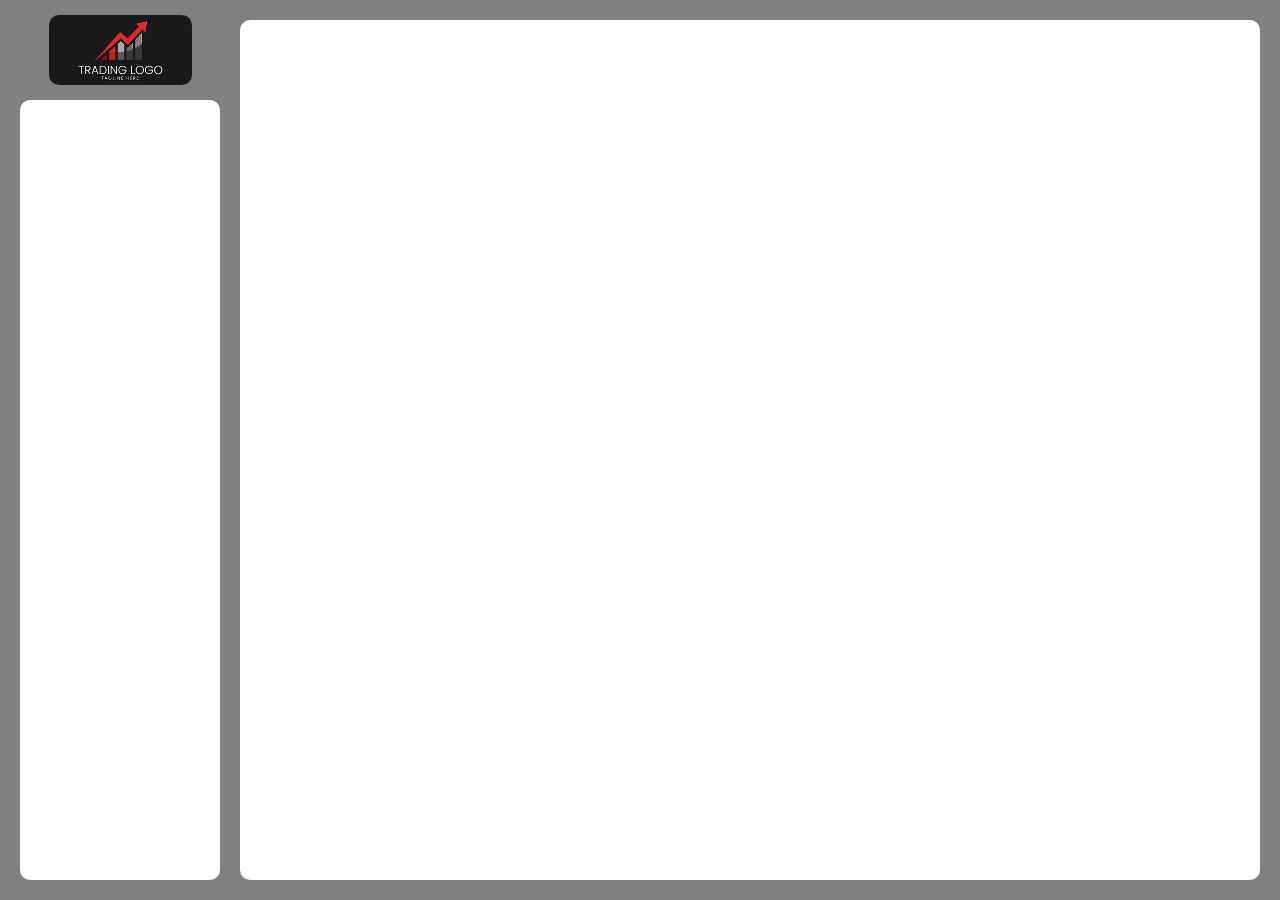
==== frontend/settings.html @ ecd94171 "reorganización inicial del proyecto" ====
<!DOCTYPE html>
<html lang="en">
<head>
    <meta charset="UTF-8">
    <meta name="viewport" content="width=device-width, initial-scale=1.0">
    <title>Settings</title>
    <link rel="stylesheet" href="settings.css"/>
</head>
<body>
    
<main class="contenedor">
    <div class="logo"></div>
    <div class="principal"></div>
    <div class="secundario"></div>
</main>

</body>
</html>
---- frontend/settings.css ----
html, body {
    margin: 0;
    background-color: gray;
    overflow: hidden;
}

.contenedor {
    display: grid;
    grid-template-columns: 200px 1fr;
    grid-template-rows: 60px 1fr;
    height: 100vh;
    overflow: hidden;
    box-sizing: border-box;
    gap: 20px;
    padding: 20px;
}

.logo {
    background-image: url(/assets/img/nueavaaa.png);
    background-size: cover;
    background-position: center;
    grid-column: 1/2;
    grid-row: 1/2;
    border-radius: 10px;
    place-self: center;
    width: 143px;   
    height: 70px;   
}

.principal {
    background: white;
    grid-column: 1/2;
    grid-row: 2/3;
    border-radius: 10px;
}

.secundario {
    background: white;
    grid-column: 2/3;
    grid-row: 1/3;
    border-radius: 10px;
}
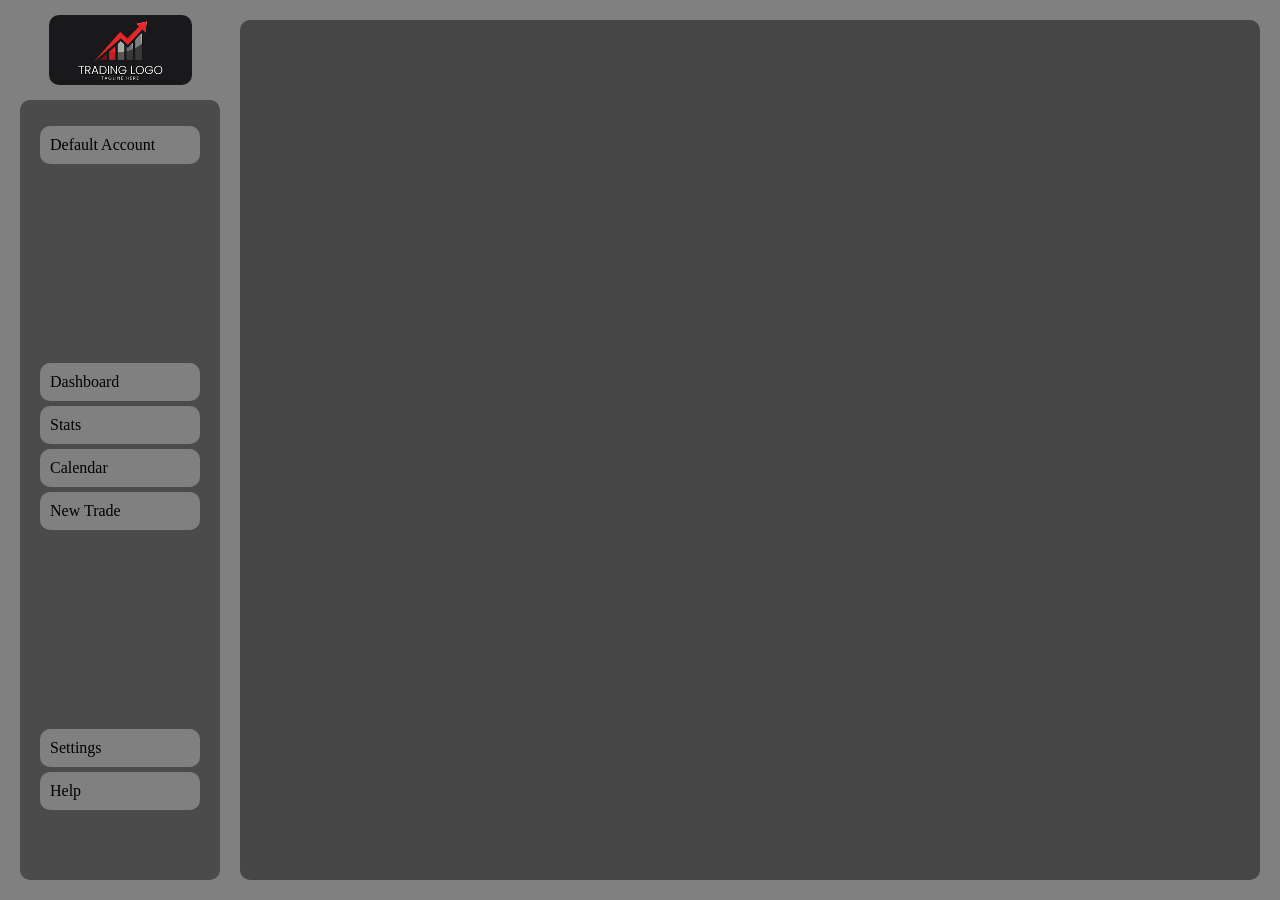
==== commit 78005d87: "feature: sidebar finish" ====
--- a/frontend/settings.html
+++ b/frontend/settings.html
@@ -10,8 +10,44 @@
     
 <main class="contenedor">
     <div class="logo"></div>
-    <div class="principal"></div>
-    <div class="secundario"></div>
+    <aside class="sidebar">
+        <ul class="sidebar-list">
+            <li class="default-account">Default Account</li>
+            <li class="dashboard">Dashboard</li>
+            <li class="stats">Stats</li>
+            <li class="calendar">Calendar</li>
+            <li class="new-trade">New Trade</li>
+            <li class="settings">Settings</li>
+            <li class="help">Help</li>
+        </ul>
+    </aside>
+    <div class="secundario">
+        <section class="view-default-account active">
+        </section>
+
+        <section class="view-dashboard">
+        </section>
+
+        <section class="view-stats">
+
+        </section>
+        
+        <section class="view-calendar">
+            
+        </section>
+
+        <section class="view-new-trade">
+
+        </section>
+        
+        <section class="view-settings">
+            
+        </section>
+
+        <section class="view-help">
+
+        </section>
+    </div>
 </main>
 
 </body>
--- a/frontend/settings.css
+++ b/frontend/settings.css
@@ -27,16 +27,83 @@
     height: 70px;   
 }
 
-.principal {
-    background: white;
+.sidebar {
     grid-column: 1/2;
     grid-row: 2/3;
+    background: rgb(75, 75, 75);
+    border-radius: 10px; 
+    display: flex;
+    padding: 10px 20px;
+    overflow: hidden;
+}
+
+.sidebar-list{
+    display: flex;
+    flex-direction: column;
+    list-style: none;
+    flex-grow: 1;
+    padding: 0%;
+    width: 100%;
+    height: 90%;
+    gap: 5px;
+}
+
+.default-account {
+    background: gray;
+    padding: 10px;
+    margin-bottom: auto;
     border-radius: 10px;
 }
 
+.dashboard {
+    background: gray;
+    padding: 10px;
+    border-radius: 10px;
+}
+
+.stats {
+    background: gray;
+    padding: 10px;
+    border-radius: 10px;
+}
+
+.calendar {
+    background-color: gray;
+    padding: 10px;
+    border-radius: 10px;
+}
+
+.new-trade {
+    background-color: gray;
+    padding: 10px;
+    border-radius: 10px;
+}
+
+.settings {
+    background-color: gray;
+    padding: 10px;
+    margin-top: auto;
+    border-radius: 10px;
+}
+
+.help {
+    background-color: gray;
+    padding: 10px;
+    border-radius: 10px;
+}
+
+
 .secundario {
-    background: white;
+    background: rgb(71, 70, 70);
     grid-column: 2/3;
     grid-row: 1/3;
     border-radius: 10px;
+}
+
+[class^="view-"] {
+    display: none;
+}
+
+.active {
+    display: block; 
 }
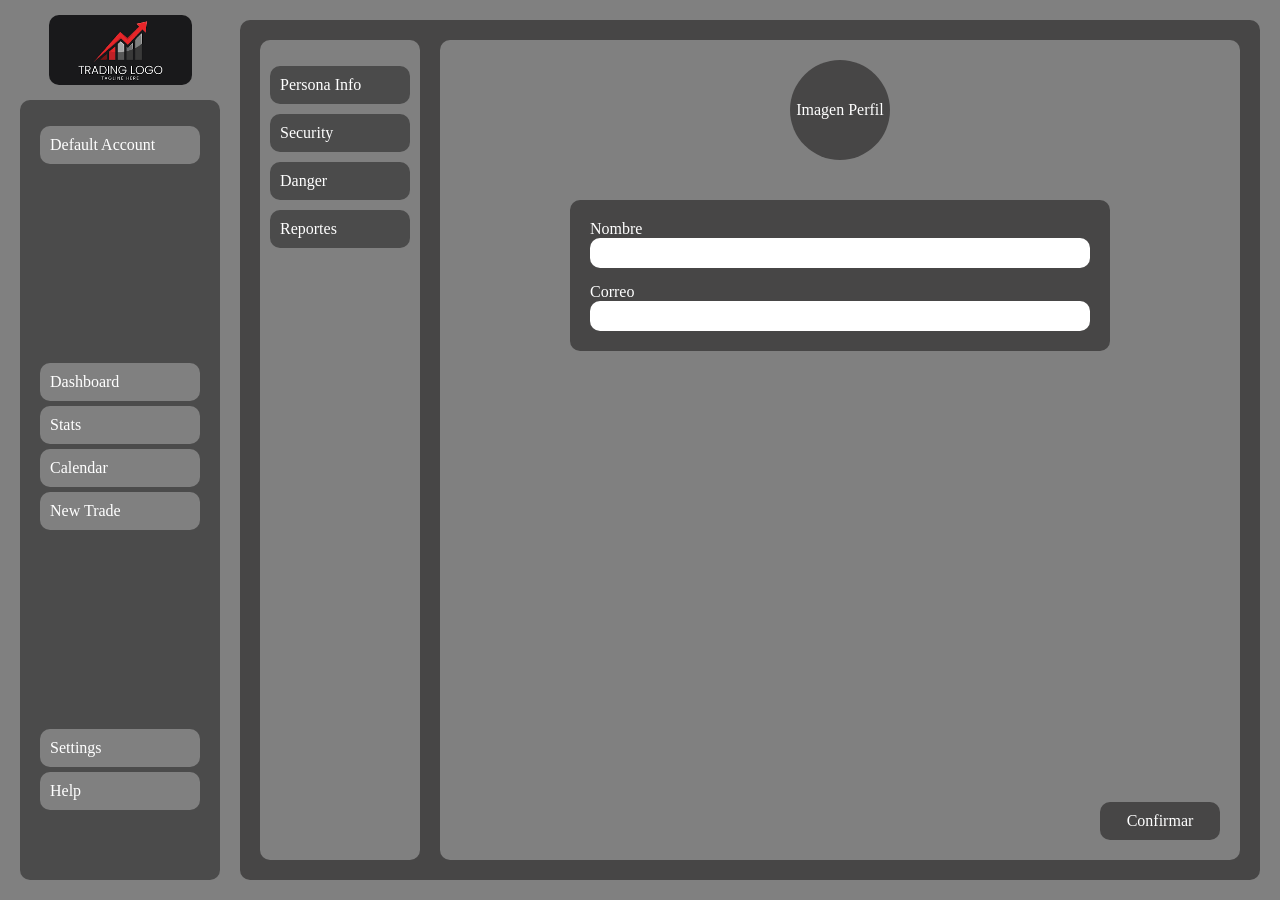
==== commit a98fdc4b: "feat: maquetación de la vista settings usando css grid y flexbox" ====
--- a/frontend/settings.html
+++ b/frontend/settings.html
@@ -21,11 +21,24 @@
             <li class="help">Help</li>
         </ul>
     </aside>
+
     <div class="secundario">
-        <section class="view-default-account active">
+
+        <aside class="sidebar-2">
+        <ul class="sidebar-list-2">
+            <li class="personal-info">Persona Info</li>
+            <li class="security">Security</li>
+            <li class="danger">Danger</li>
+            <li class="reportes">Reportes</li>
+        </ul>
+        </aside>
+
+        <section class="view-default-account">
+
         </section>
 
         <section class="view-dashboard">
+
         </section>
 
         <section class="view-stats">
@@ -40,8 +53,19 @@
 
         </section>
         
-        <section class="view-settings">
-            
+        <section class="view-settings active">
+            <div class="imagen-perfil">Imagen Perfil</div>
+            <div class="grupo-central">
+                <div class="container-nombre">
+                    <label>Nombre</label>
+                    <div class="nombre-perfil"></div>
+                </div>
+                <div class="container-correo">
+                    <label>Correo</label>
+                    <div class="correo-perfil"></div>
+                </div>
+            </div>
+            <div class="confirmar-perfil">Confirmar</div>           
         </section>
 
         <section class="view-help">
--- a/frontend/settings.css
+++ b/frontend/settings.css
@@ -53,30 +53,35 @@
     padding: 10px;
     margin-bottom: auto;
     border-radius: 10px;
+    color: white;
 }
 
 .dashboard {
     background: gray;
     padding: 10px;
     border-radius: 10px;
+    color: white;
 }
 
 .stats {
     background: gray;
     padding: 10px;
     border-radius: 10px;
+    color: white;
 }
 
 .calendar {
     background-color: gray;
     padding: 10px;
     border-radius: 10px;
+    color: white;
 }
 
 .new-trade {
     background-color: gray;
     padding: 10px;
     border-radius: 10px;
+    color: white;
 }
 
 .settings {
@@ -84,12 +89,14 @@
     padding: 10px;
     margin-top: auto;
     border-radius: 10px;
+    color: white;
 }
 
 .help {
     background-color: gray;
     padding: 10px;
     border-radius: 10px;
+    color: white;
 }
 
 
@@ -98,6 +105,118 @@
     grid-column: 2/3;
     grid-row: 1/3;
     border-radius: 10px;
+    display: grid;
+    grid-template-columns: 160px 1fr;
+    gap: 20px;
+    padding: 20px;
+}
+
+.view-settings.active{
+    background-color: gray;
+    display: flex;
+    flex-direction: column;
+    align-items: center;
+    border-radius: 10px;
+}
+
+
+.imagen-perfil {
+    margin-top: 20px;
+    background: rgb(71, 70, 70);
+    padding: 0;
+    margin-bottom: auto;
+    border-radius: 50%;
+    margin-bottom: 40px;
+    color: white;
+    width: 100px;
+    height: 100px; 
+    align-items: center;
+    justify-content: center;
+    display: flex;
+}
+
+.grupo-central {
+    display: flex;
+    flex-direction: column;
+    background-color: rgb(71, 70, 70);
+    padding: 20px;
+    width: 500px;
+    border-radius: 10px;
+    color: white;
+    gap: 15px;
+}
+
+
+.confirmar-perfil {
+    margin-top: auto; 
+    background: rgb(71, 70, 70);
+    text-align: center;
+    flex-direction: column;
+    padding: 10px;
+    align-self: flex-end;
+    margin-right: 20px;  
+    margin-bottom: 20px;
+    width: 100px;
+    border-radius: 10px;
+    color: white;
+}
+
+.nombre-perfil, .correo-perfil {
+    background: white;
+    padding: 15px;
+    border-radius: 10px;
+    width: 100%;
+    box-sizing: border-box;
+    color: black;
+}
+
+.sidebar-2 {
+    background: gray;
+    border-radius: 10px; 
+    display: flex;
+    padding: 10px 10px;
+    overflow: hidden;
+    flex-grow: 1;
+    display: flex;
+}
+
+.sidebar-list-2 {
+    display: flex;
+    flex-direction: column;
+    list-style: none;
+    padding: 0%;
+    width: 100%;
+    height: 90%;
+    gap: 10px;
+    border-radius: 10px;
+}
+
+.personal-info {
+    padding: 10px;
+    border-radius: 10px;
+    background-color: rgb(75, 75, 75);
+    color: white;
+}
+
+.security {
+    padding: 10px;
+    border-radius: 10px;
+    background-color: rgb(75, 75, 75);
+    color: white;
+}
+
+.danger {
+    padding: 10px;
+    border-radius: 10px;
+    background-color: rgb(75, 75, 75);
+    color: white;
+}
+
+.reportes {
+    padding: 10px;
+    border-radius: 10px;
+    background-color: rgb(75, 75, 75);
+    color: white;
 }
 
 [class^="view-"] {
